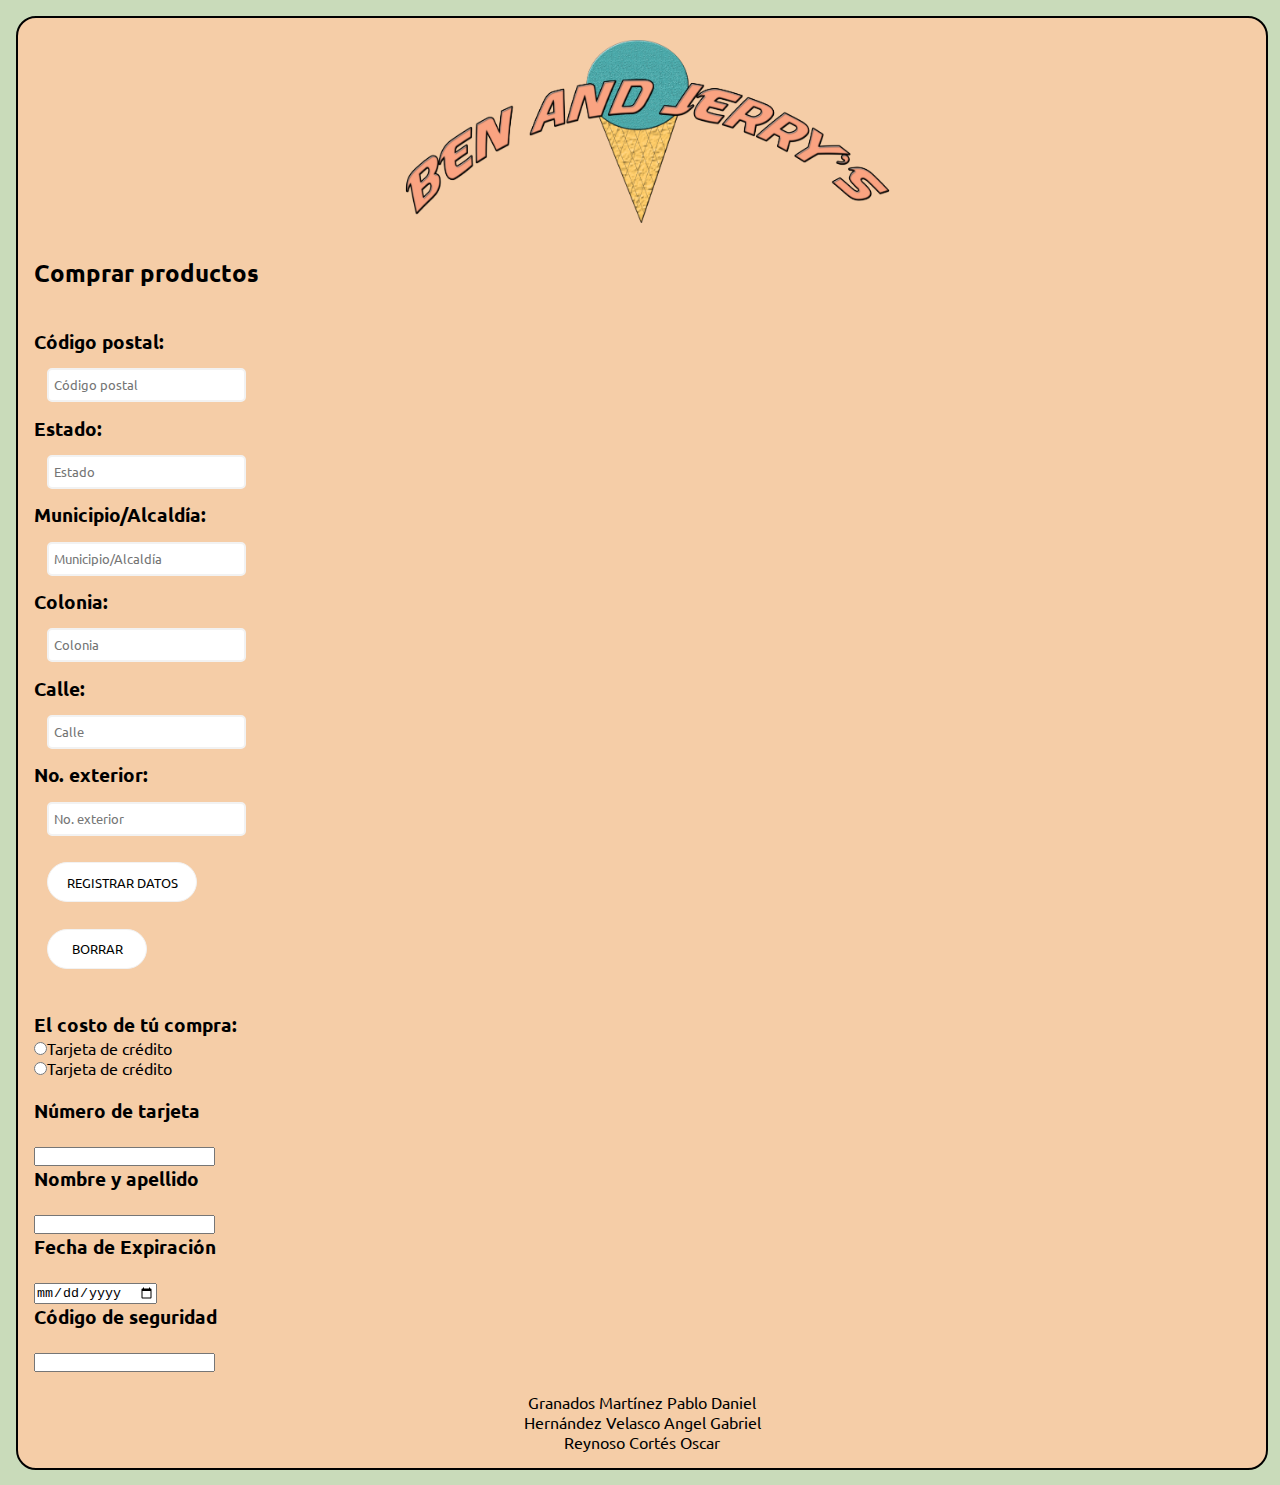
==== comprar_productos.html @ 0688a215 "Se agrego la compra de productos" ====
<!DOCTYPE html>
<html lang="en">
<head>
    <meta charset="UTF-8">
    <meta http-equiv="X-UA-Compatible" content="IE=edge">
    <meta name="viewport" content="width=device-width, initial-scale=1.0">
    <title>Comprar productos</title>
    <link rel="stylesheet" href="./CSS/comprar_productos.css">
    <link href="https://fonts.googleapis.com/css2?family=Ubuntu:ital,wght@1,300&amp;display=swap" rel="stylesheet">
</head>
<body>
    <div class="page">
        <header class="header">
            <div class="contenido-header">
                <img src="./IMG/LOGO_E_PSW.png" width="500" height="200">
            </div>
        </header>
        <br>
        <div class="compra">
            <div class="compra-header">
                <h2>Comprar productos</h2>
            </div>
            <br>
            <div class="compra-form">
                <form>
                    <div>
                        <label>
                            <h3>Código postal:</h3>
                        </label>
                        <input type="number" placeholder="Código postal" name="codpos" size="20">
                        <br>
                    </div>
                    <br>
                    <div>
                        <label>
                            <h3>Estado:</h3>
                        </label>
                        <input type="text" placeholder="Estado" name="estados" size="20">
                        <br>
                    </div>
                    <br>
                    <div>
                        <label>
                            <h3>Municipio/Alcaldía:</h3>
                        </label>
                        <input type="text" placeholder="Municipio/Alcaldía" name="munalc" size="20">
                        <br>
                    </div>
                    <br>
                    <div>
                        <label>
                            <h3>Colonia:</h3>
                        </label>
                        <input type="text" placeholder="Colonia" name="Colonia" size="20">
                        <br>
                    </div>
                    <br>
                    <div>
                        <label>
                            <h3>Calle:</h3>
                        </label>
                        <input type="text" placeholder="Calle" name="calle" size="20">
                        <br>
                    </div>
                    <br>
                    <div>
                        <label>
                            <h3>No. exterior:</h3>
                        </label>
                        <input type="number" placeholder="No. exterior" name="ne" size="5">
                        <br>
                    </div>
                    <br>
                    <div class="button">
                    <input type="submit" value="Registrar datos">
                    <br>
                    <input type="reset" value="Borrar">
                    </div>
                </form>
            </div>
            <br>
            <div>
                <h3>El costo de tú compra:</h3>
            </div>
            <br>
        </div>
        <br>
        <form>
            <div>
                <input type="radio" name="formapago" value="1">Tarjeta de crédito
                <br>
                <input type="radio" name="formapago" value="2">Tarjeta de crédito
                <br>
            </div>
            <br>
            <br>
            <div>
                <h3>Número de tarjeta</h3>
                <br>
                <input type="text" name="numtarj">
                <br>
                <h3>Nombre y apellido</h3>
                <br>
                <input type="text" name="nombtarj">
                <br>
                <h3>Fecha de Expiración</h3>
                <br>
                <input type="date" name="fechaexp">
                <br>
                <h3>Código de seguridad</h3>  
                <br>
                <input type="number" name="codseg">
                <br>
            </div>
        </form>
        <br>
        <div class="footer">
            <footer>
                    Granados Martínez Pablo Daniel
                    <br>
                    Hernández Velasco Angel Gabriel
                    <br>
                    Reynoso Cortés Oscar
            </footer>
        </div>
    </div>
</body>
</html>
---- CSS/comprar_productos.css ----
*{
    padding: 0;
    margin:0;
    color: #000000;
}

html{
    background-color: #C9DBBA;
	background-size: 100% 110%;
    font-family: 'Ubuntu', sans-serif;
}

.header{
    text-align: center;
}

div{
    width: max-content;
    display: inline-block;
    background-color: #F5CDA7;
}

.page{
    border: 2px solid;
    margin: 1rem;
    border-radius: 20px;
    padding: 1rem;
    width: 95%;
}

.compra {
    margin:0 auto;
    max-width:800px;
}

.compra-form{
    width: 500px;
    padding-top:15px;
	padding-bottom:1%;
    margin:5% auto;
}

.compra input[type="text"], .compra input[type="tel"], .compra input[type="email"], .compra input[type="number"]{
    height:30px;
    max-width:700px;
    width: 80%;
    line-height:3em;
    font-family: 'Ubuntu', sans-serif;
    margin:1em 1em;
    border-radius:5px;
    border:2px solid #f2f2f2;
    outline:none;
    padding-left:5px;
}

.compra-form input[type="submit"] {
    text-align: center;
    height:40px;
    width:150px;
    margin:1em 1em;
    background:#fff;
    border:1px solid #f2f2f2;
    border-radius:20px;
    text-transform:uppercase;
    font-family: 'Ubuntu', sans-serif;
    cursor:pointer;

}

.compra-form input[type="reset"]  {
    text-align: center;
    height:40px;
    width:100px;
    margin:1em 1em;
    background:#fff;
    border:1px solid #f2f2f2;
    border-radius:20px;
    text-transform:uppercase;
    font-family: 'Ubuntu', sans-serif;
    cursor:pointer;
}

.index{
    text-align: center;
    display: inline;
    width: max-content;
}

.footer{
    text-align: center;
    display: inline;
    width: max-content;
}
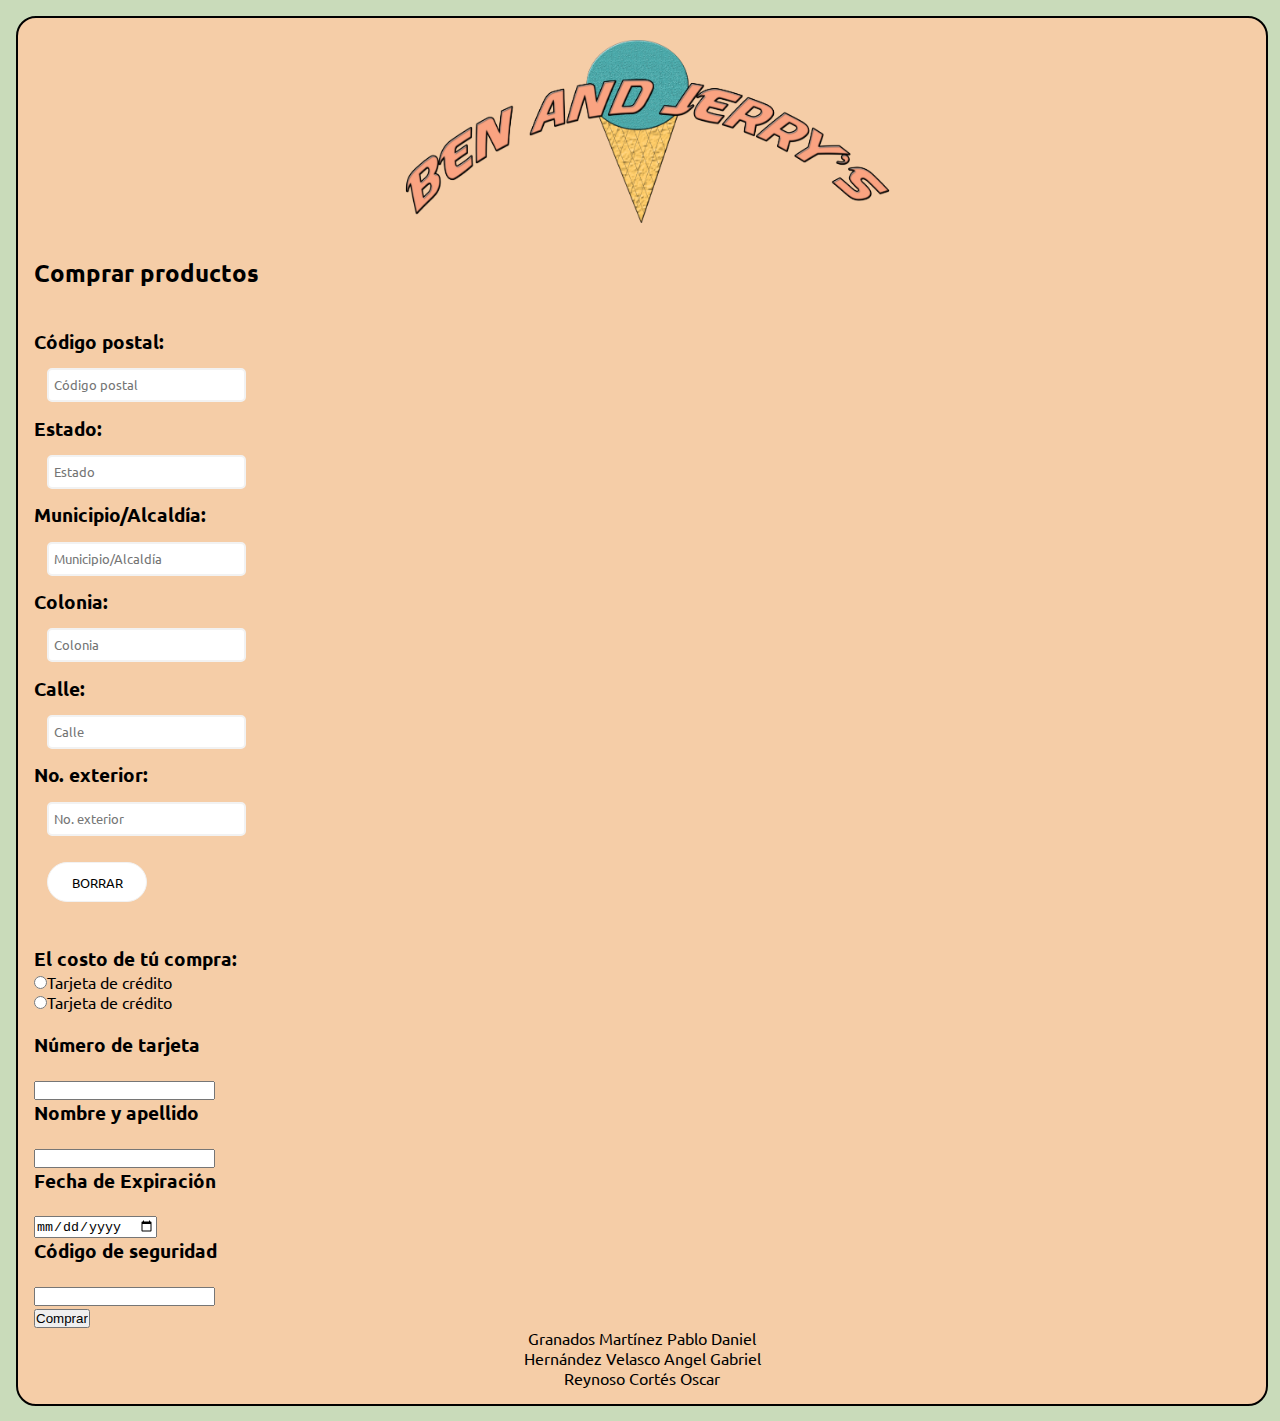
==== commit 459fa2d1: "Se actualizaron los botones" ====
--- a/comprar_productos.html
+++ b/comprar_productos.html
@@ -72,8 +72,6 @@
                     </div>
                     <br>
                     <div class="button">
-                    <input type="submit" value="Registrar datos">
-                    <br>
                     <input type="reset" value="Borrar">
                     </div>
                 </form>
@@ -85,34 +83,37 @@
             <br>
         </div>
         <br>
-        <form>
-            <div>
-                <input type="radio" name="formapago" value="1">Tarjeta de crédito
+        <div class="metodo-pago"> 
+            <form>
+                <div class="forma-pago">
+                    <input type="radio" name="formapago" value="1">Tarjeta de crédito
+                    <br>
+                    <input type="radio" name="formapago" value="2">Tarjeta de crédito
+                    <br>
+                </div>
                 <br>
-                <input type="radio" name="formapago" value="2">Tarjeta de crédito
                 <br>
-            </div>
-            <br>
-            <br>
-            <div>
-                <h3>Número de tarjeta</h3>
-                <br>
-                <input type="text" name="numtarj">
-                <br>
-                <h3>Nombre y apellido</h3>
-                <br>
-                <input type="text" name="nombtarj">
-                <br>
-                <h3>Fecha de Expiración</h3>
-                <br>
-                <input type="date" name="fechaexp">
-                <br>
-                <h3>Código de seguridad</h3>  
-                <br>
-                <input type="number" name="codseg">
-                <br>
-            </div>
-        </form>
+                <div class="datos-pago">
+                    <h3>Número de tarjeta</h3>
+                    <br>
+                    <input type="text" name="numtarj">
+                    <br>
+                    <h3>Nombre y apellido</h3>
+                    <br>
+                    <input type="text" name="nombtarj">
+                    <br>
+                    <h3>Fecha de Expiración</h3>
+                    <br>
+                    <input type="date" name="fechaexp">
+                    <br>
+                    <h3>Código de seguridad</h3>  
+                    <br>
+                    <input type="number" name="codseg">
+                    <br>
+                    <input type="submit" value="Comprar">
+                </div>
+            </form>
+        </div>
         <br>
         <div class="footer">
             <footer>
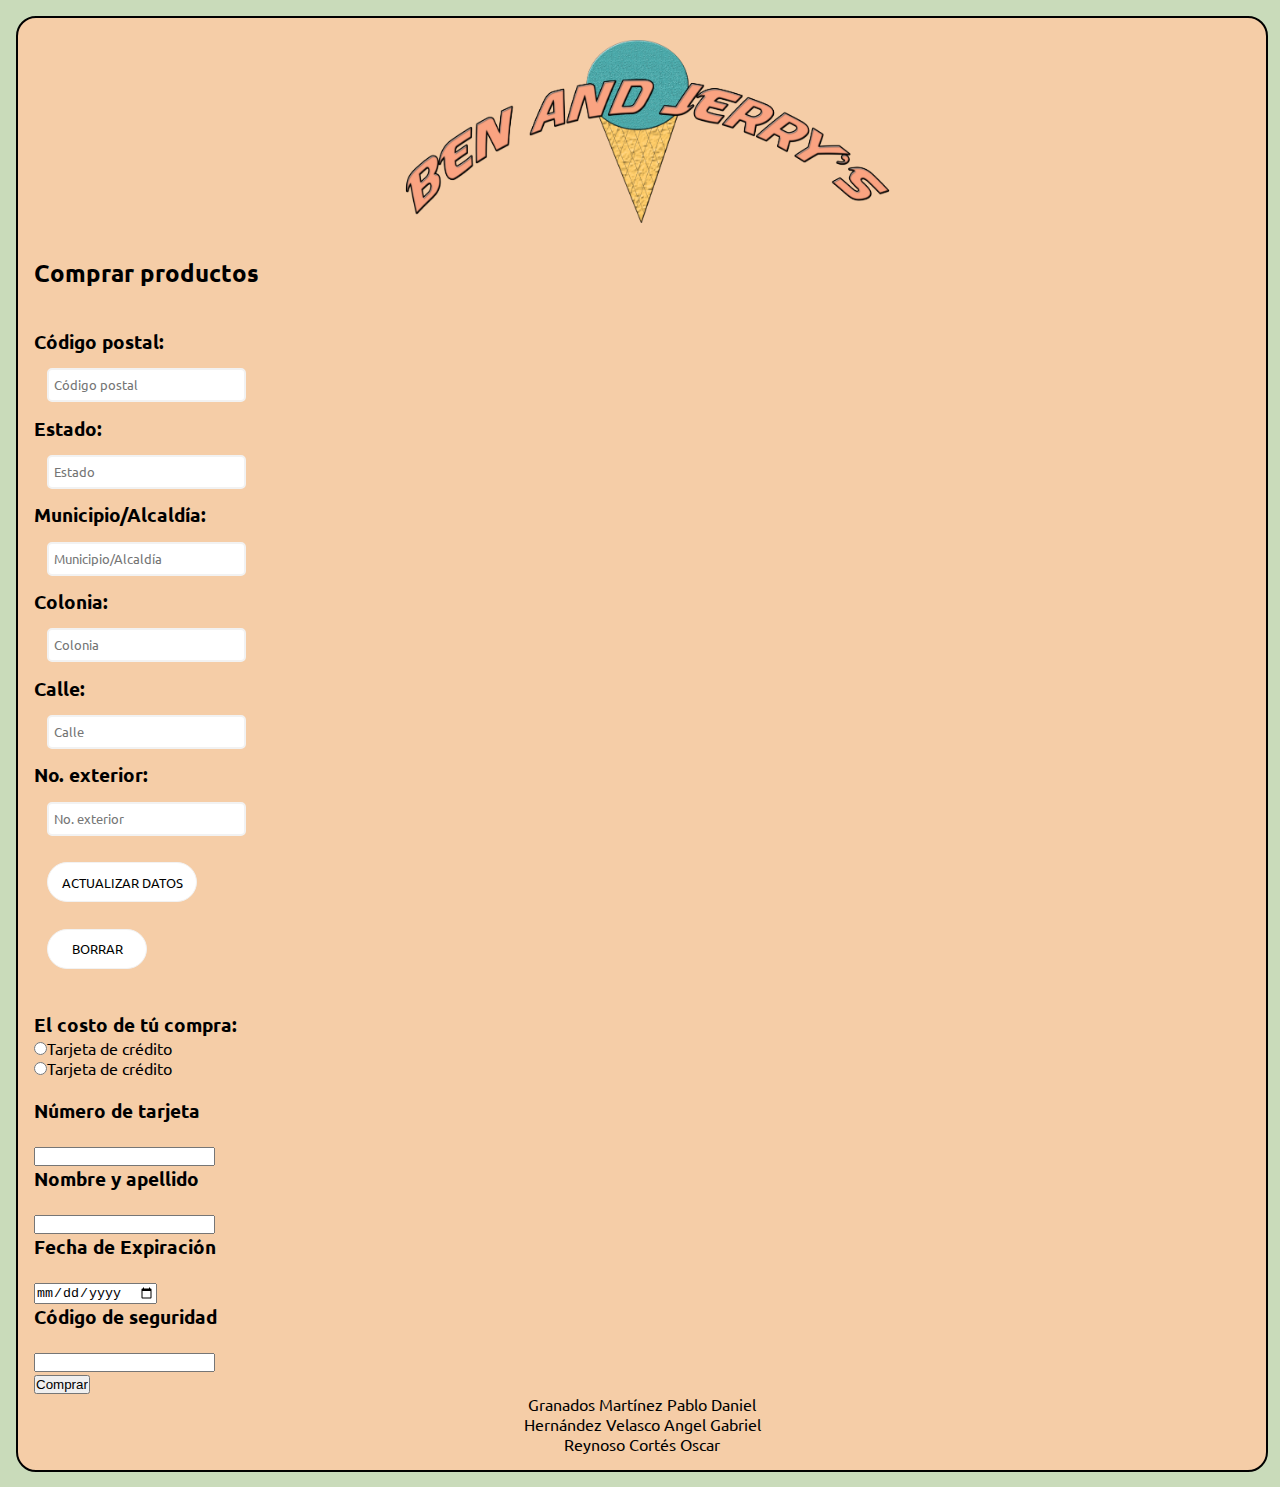
==== commit bbc6e1f2: "Se actualizaron los botones" ====
--- a/comprar_productos.html
+++ b/comprar_productos.html
@@ -72,6 +72,8 @@
                     </div>
                     <br>
                     <div class="button">
+                    <input type="submit" value="Actualizar datos">
+                    <br>
                     <input type="reset" value="Borrar">
                     </div>
                 </form>
